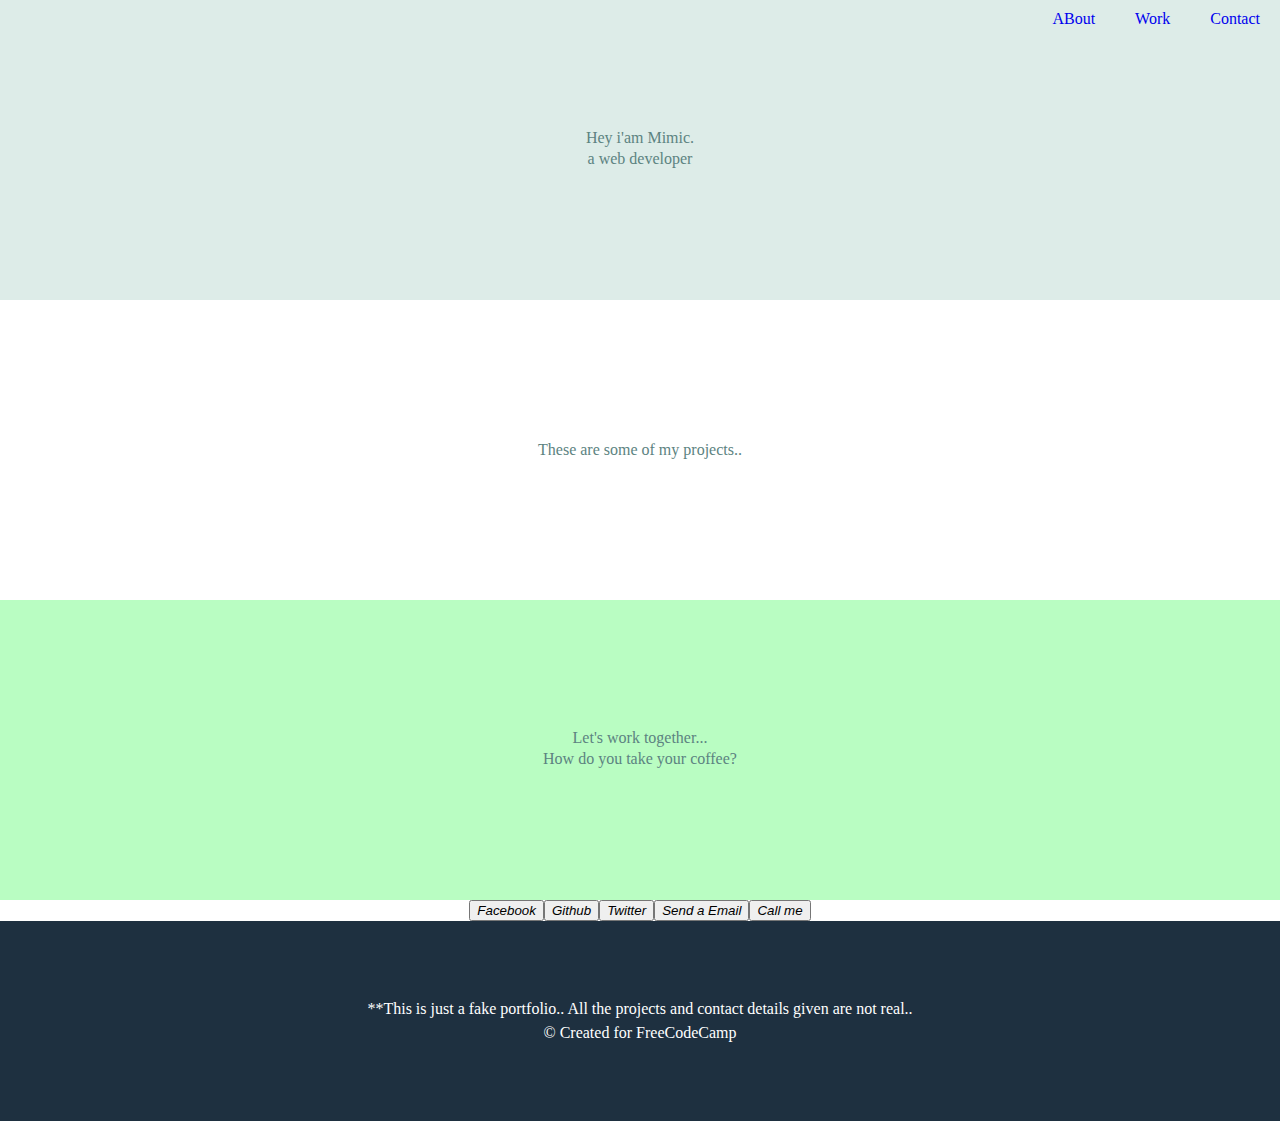
==== 01_Responsive_Web_Design_Certification/Build a Personal Portfolio Webpage/index.html @ 5ed6f082 "Build a Personal Portfolio Webpage started" ====
<!DOCTYPE html>
<html>
  <head>
    <link rel="stylesheet" href="style.css" />
  </head>
  <body>
    <nav>
      <ul>
        <a href="#About"><li>ABout</li></a>
        <a href="#Work"><li>Work</li></a>
        <a href="#Contact"><li>Contact</li></a>
      </ul>
    </nav>
    <main>
      <section id="About"><header>Hey i'am Mimic.</header><p>a web developer</p></section>
      <section id="Work"><header>These are some of my projects..</header></section>
      <section id="Contact"><header>Let's work together...</header>
        <p>How do you take your coffee?</p></section>
        <div class="icon-group">
            <button id="facebook"><i>Facebook</i></button>
            <button id="github"><i>Github</i></button>
            <button id="twitter"><i>Twitter</i></button>
            <button id="email"><i>Send a Email</i></button>
            <button id="phone"><i>Call me</i></button>
        </div>
      <footer>
        <p>
          **This is just a fake portfolio.. All the projects and contact details
          given are not real..
        </br>
          © Created for FreeCodeCamp
        </p>
      </footer>
    </main>
    <script src="https://cdn.freecodecamp.org/testable-projects-fcc/v1/bundle.js"></script>
  </body>
</html>
---- 01_Responsive_Web_Design_Certification/Build a Personal Portfolio Webpage/style.css ----
/** global element styling **/
html,
body {
  padding: 0;
  margin: 0;
  color: #5c8381;
}

h1,
h2,
h3,
h4,
h5,
h6,
p {
  line-height: 24px;
  padding: 0;
  margin: 0;
}

/* navigation bar */
nav {
  background-color: #ddece8;
  padding: 0;
  margin: 0;
  width: 100%;
  position: fixed;
}

nav a {
  text-decoration: none;
}

nav ul {
  margin: 0;
  display: flex;
  flex-direction: row;
  justify-content: flex-end;
  list-style-type: none;
}

nav ul li {
  padding: 10px 20px 10px 20px;
}

/* main */
main {
  padding: 0;
  margin: 0;
}

section {
  padding: 0;
  margin: 0;
  width: 100%;
  height: 300px;
  display: flex;
  flex-direction: column;
  justify-content: center;
  align-content: center;
  text-align: center;
}
#About {
  background-color: #ddece8;
}
#Work {
  background-color: #ffffff;
}
#Contact {
  background-color: #b9fdc2;
}
.icon-group {
  display: flex;
  flex-direction: row;
  justify-content: center;
}
footer {
  background-color: #1e3040;
  width: 100%;
  height: 200px;
  display: flex;
  flex-direction: column;
  justify-content: center;
  align-items: center;
}

footer p {
  text-align: center;
  color: white;
}
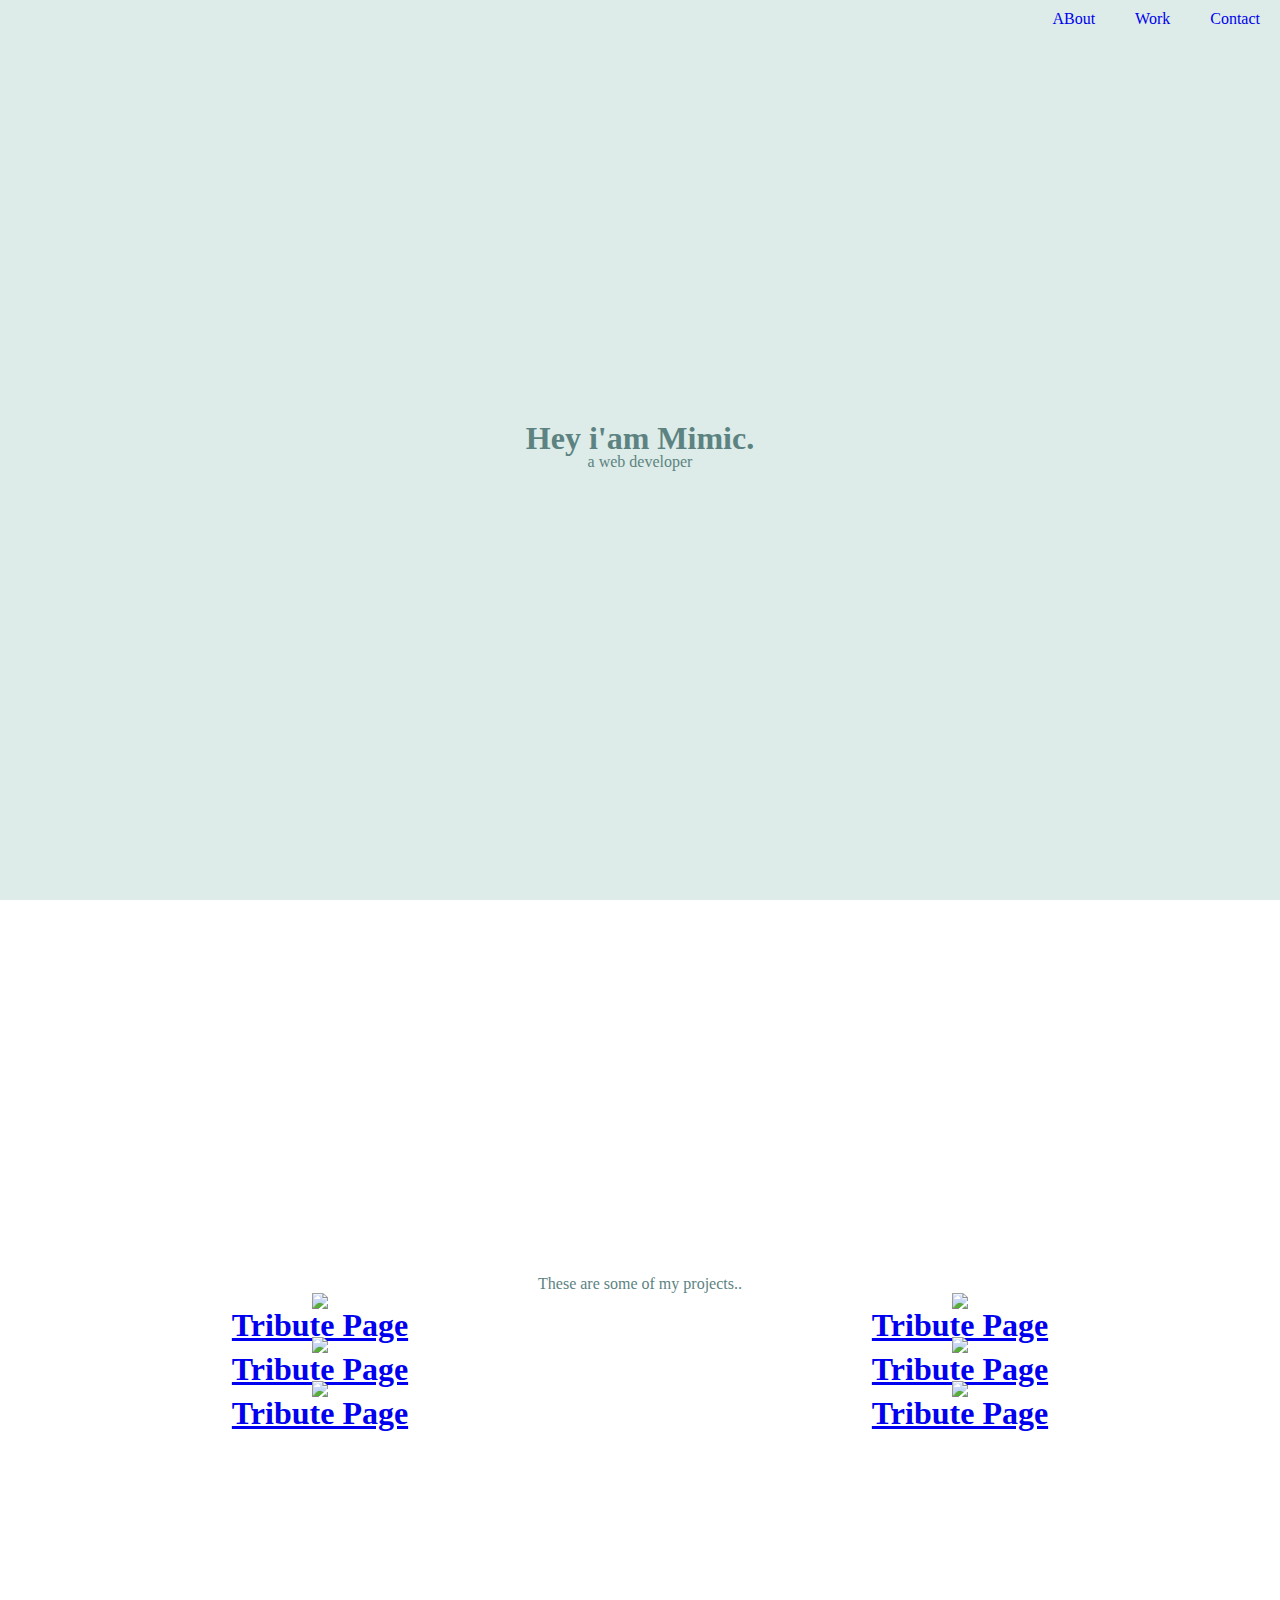
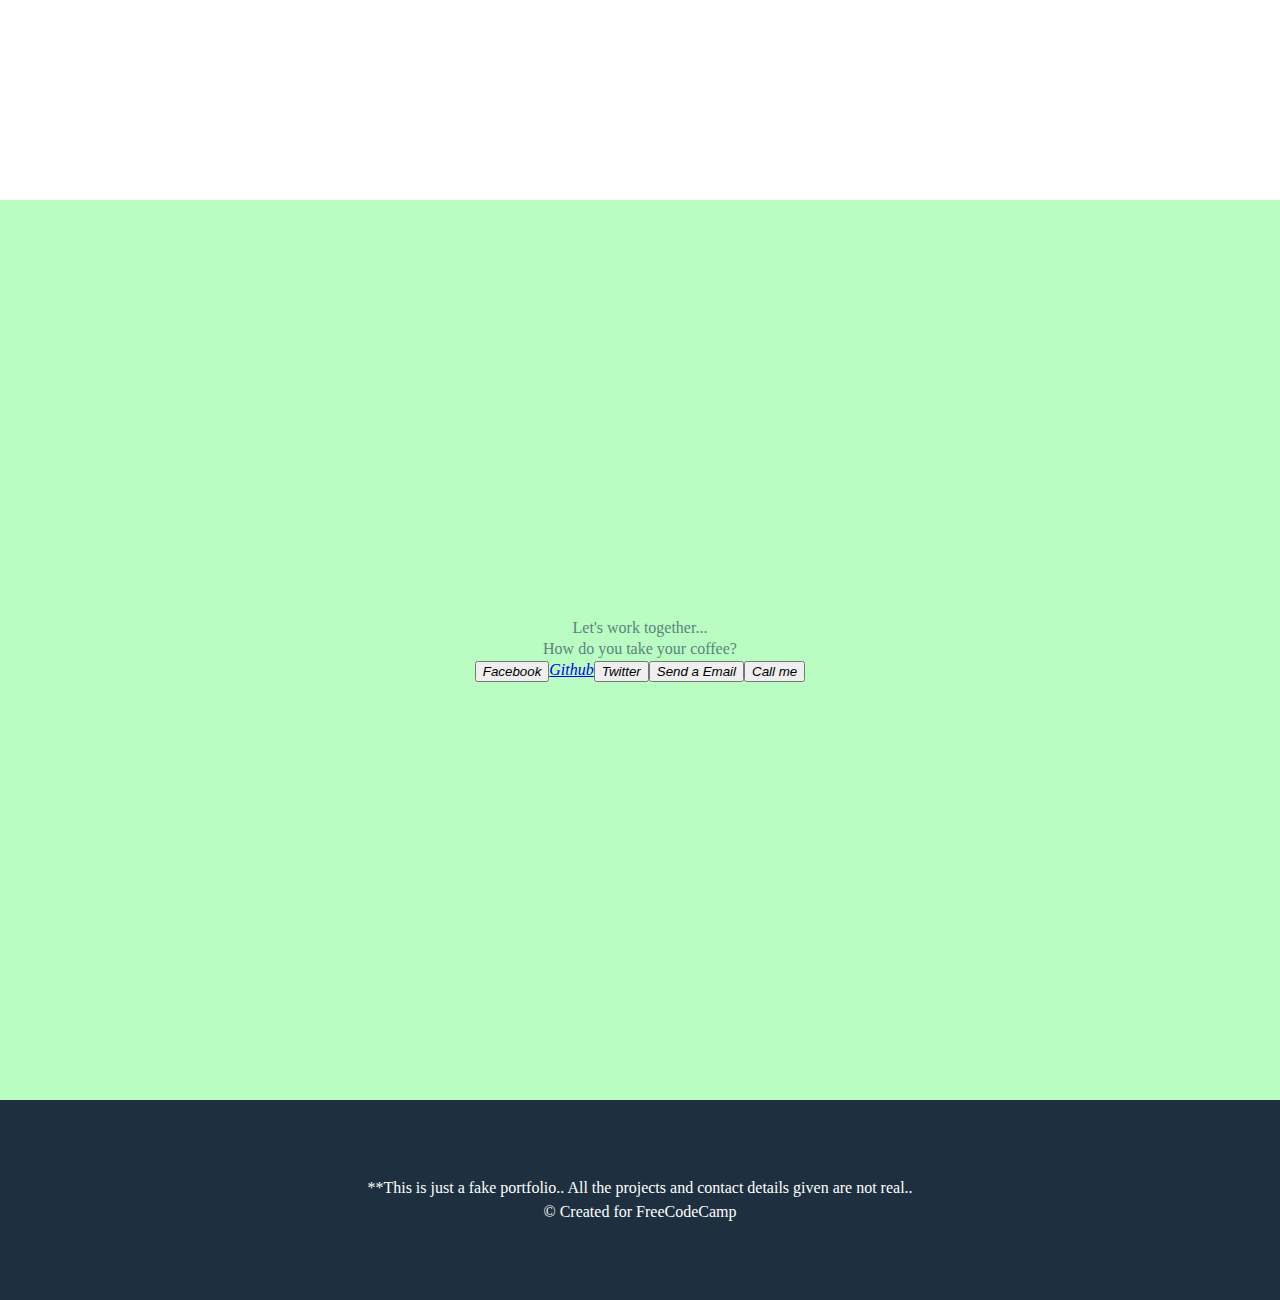
==== commit 59e30bfc: "Build a Personal Portfolio Webpage cont" ====
--- a/01_Responsive_Web_Design_Certification/Build a Personal Portfolio Webpage/index.html
+++ b/01_Responsive_Web_Design_Certification/Build a Personal Portfolio Webpage/index.html
@@ -1,37 +1,79 @@
 <!DOCTYPE html>
 <html>
-  <head>
-    <link rel="stylesheet" href="style.css" />
-  </head>
-  <body>
-    <nav>
-      <ul>
-        <a href="#About"><li>ABout</li></a>
-        <a href="#Work"><li>Work</li></a>
-        <a href="#Contact"><li>Contact</li></a>
-      </ul>
-    </nav>
-    <main>
-      <section id="About"><header>Hey i'am Mimic.</header><p>a web developer</p></section>
-      <section id="Work"><header>These are some of my projects..</header></section>
-      <section id="Contact"><header>Let's work together...</header>
-        <p>How do you take your coffee?</p></section>
-        <div class="icon-group">
-            <button id="facebook"><i>Facebook</i></button>
-            <button id="github"><i>Github</i></button>
-            <button id="twitter"><i>Twitter</i></button>
-            <button id="email"><i>Send a Email</i></button>
-            <button id="phone"><i>Call me</i></button>
-        </div>
-      <footer>
-        <p>
-          **This is just a fake portfolio.. All the projects and contact details
-          given are not real..
+
+<head>
+  <link rel="stylesheet" href="style.css" />
+</head>
+
+<body>
+  <nav id="navbar">
+    <ul>
+      <a href="#About">
+        <li>ABout</li>
+      </a>
+      <a href="#Work">
+        <li>Work</li>
+      </a>
+      <a href="#Contact">
+        <li>Contact</li>
+      </a>
+    </ul>
+  </nav>
+  <main>
+    <section id="welcome-section">
+      <h1>Hey i'am Mimic.</h1>
+      <p>a web developer</p>
+    </section>
+    <section id="projects">
+      <header>These are some of my projects..</header>
+      <div id="project-panel">
+        <a href="#" class="project-tile">
+          <div class="thumbnail"><img src="https://loremflickr.com/320/240?random=1" /></div>
+          <h1 class="name">Tribute Page</h1>
+        </a>
+        <a href="#" class="project-tile">
+          <div class="thumbnail"><img src="https://loremflickr.com/320/240?random=2" /></div>
+          <h1 class="name">Tribute Page</h1>
+        </a>
+        <a href="#" class="project-tile">
+          <div class="thumbnail"><img src="https://loremflickr.com/320/240?random=3" /></div>
+          <h1 class="name">Tribute Page</h1>
+        </a>
+        <a href="#" class="project-tile">
+          <div class="thumbnail"><img src="https://loremflickr.com/320/240?random=4" /></div>
+          <h1 class="name">Tribute Page</h1>
+        </a>
+        <a href="#" class="project-tile">
+          <div class="thumbnail"><img src="https://loremflickr.com/320/240?random=5" /></div>
+          <h1 class="name">Tribute Page</h1>
+        </a>
+        <a href="#" class="project-tile">
+          <div class="thumbnail"><img src="https://loremflickr.com/320/240?random=6" /></div>
+          <h1 class="name">Tribute Page</h1>
+        </a>
+      </div>
+    </section>
+    <section id="Contact">
+      <header>Let's work together...</header>
+      <p>How do you take your coffee?</p>
+      <div class="icon-group">
+        <button id="facebook"><i>Facebook</i></button>
+        <a id="profile-link" href="https://github.com/freecodecamp" target="_blank"><i>Github</i></a>
+        <button id="twitter"><i>Twitter</i></button>
+        <button id="email"><i>Send a Email</i></button>
+        <button id="phone"><i>Call me</i></button>
+      </div>
+    </section>
+    <footer>
+      <p>
+        **This is just a fake portfolio.. All the projects and contact details
+        given are not real..
         </br>
-          © Created for FreeCodeCamp
-        </p>
-      </footer>
-    </main>
-    <script src="https://cdn.freecodecamp.org/testable-projects-fcc/v1/bundle.js"></script>
-  </body>
-</html>
+        © Created for FreeCodeCamp
+      </p>
+    </footer>
+  </main>
+  <script src="https://cdn.freecodecamp.org/testable-projects-fcc/v1/bundle.js"></script>
+</body>
+
+</html>--- a/01_Responsive_Web_Design_Certification/Build a Personal Portfolio Webpage/style.css
+++ b/01_Responsive_Web_Design_Certification/Build a Personal Portfolio Webpage/style.css
@@ -5,7 +5,6 @@
   margin: 0;
   color: #5c8381;
 }
-
 h1,
 h2,
 h3,
@@ -17,7 +16,6 @@
   padding: 0;
   margin: 0;
 }
-
 /* navigation bar */
 nav {
   background-color: #ddece8;
@@ -26,11 +24,9 @@
   width: 100%;
   position: fixed;
 }
-
 nav a {
   text-decoration: none;
 }
-
 nav ul {
   margin: 0;
   display: flex;
@@ -38,33 +34,49 @@
   justify-content: flex-end;
   list-style-type: none;
 }
-
 nav ul li {
   padding: 10px 20px 10px 20px;
 }
-
 /* main */
 main {
   padding: 0;
   margin: 0;
 }
-
 section {
   padding: 0;
   margin: 0;
+  min-height: 100vh;
   width: 100%;
-  height: 300px;
+  height: auto;
   display: flex;
   flex-direction: column;
   justify-content: center;
   align-content: center;
   text-align: center;
 }
-#About {
+#welcome-section {
   background-color: #ddece8;
 }
-#Work {
+#projects {
   background-color: #ffffff;
+}
+#project-panel {
+  display: flex;
+  flex-direction: row;
+  justify-content: center;
+  flex-wrap: wrap;
+}
+/* To be changed */
+@media screen, print {
+  #project-panel {
+    display: flex;
+    flex-direction: row;
+    justify-content: center;
+    flex-wrap: wrap;
+  }
+}
+.project-tile {
+  flex-basis: 50%;
 }
 #Contact {
   background-color: #b9fdc2;
@@ -83,8 +95,7 @@
   justify-content: center;
   align-items: center;
 }
-
 footer p {
   text-align: center;
   color: white;
-}
+}